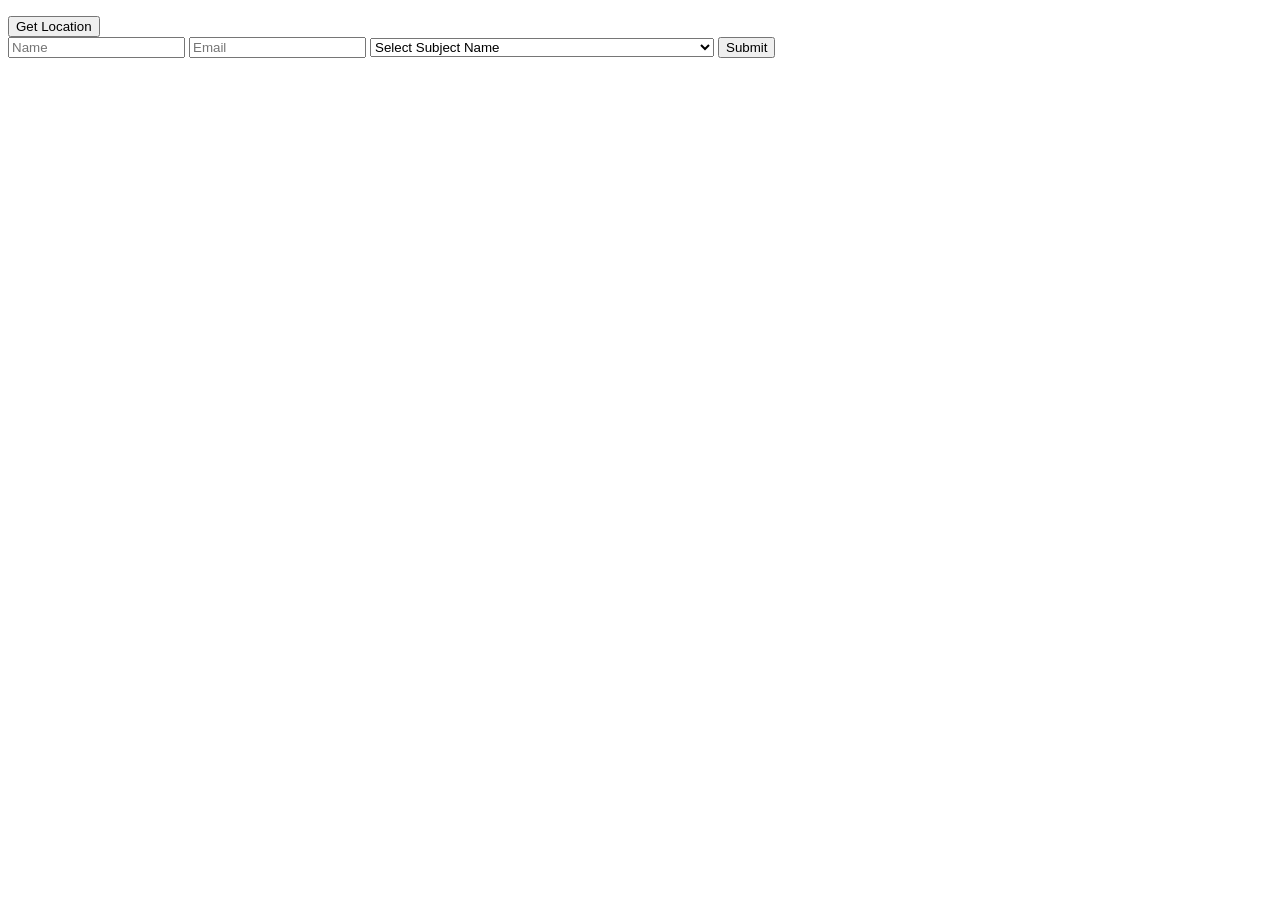
==== public/index.html @ 7238e4eb "IT" ====
<!DOCTYPE html>
<html lang="en">
<head>
    <meta charset="UTF-8">
    <meta name="viewport" content="width=device-width, initial-scale=1.0">
    <title>Submit Your Info</title>
</head>
<body>
    <div>
        <p id="locationDisplay"></p> <!-- To display the location -->
        <button class="getl" onclick="getLoc()">Get Location</button>
        <form id="dataForm" onsubmit="handleSubmit(event)"> <!-- Pass event to prevent default behavior -->
            <input type="text" placeholder="Name" id="name" required />
            <input type="email" placeholder="Email" id="email" required />
            <select id="className" required>
                <option value="" disabled selected>Select Subject Name</option>
                <option value="Class A">IT 501(A) Advanced Programming Techniques</option>
                <option value="Class B">IT 502(A) Modern Database Systems and Applications</option>
                <option value="Class C">IT 503(A) Data Communication and Networking</option>
                <option value="Class D">IT 504(A) IT Infrastructure Management</option>
                <option value="Class D">IT 593(A): Machine Learning Tools and Techniques</option>
            </select>
            <button type="submit">Submit</button>
        </form>
        <p id="message"></p>
    </div>
    <script src="script.js"></script>
</body>
</html>
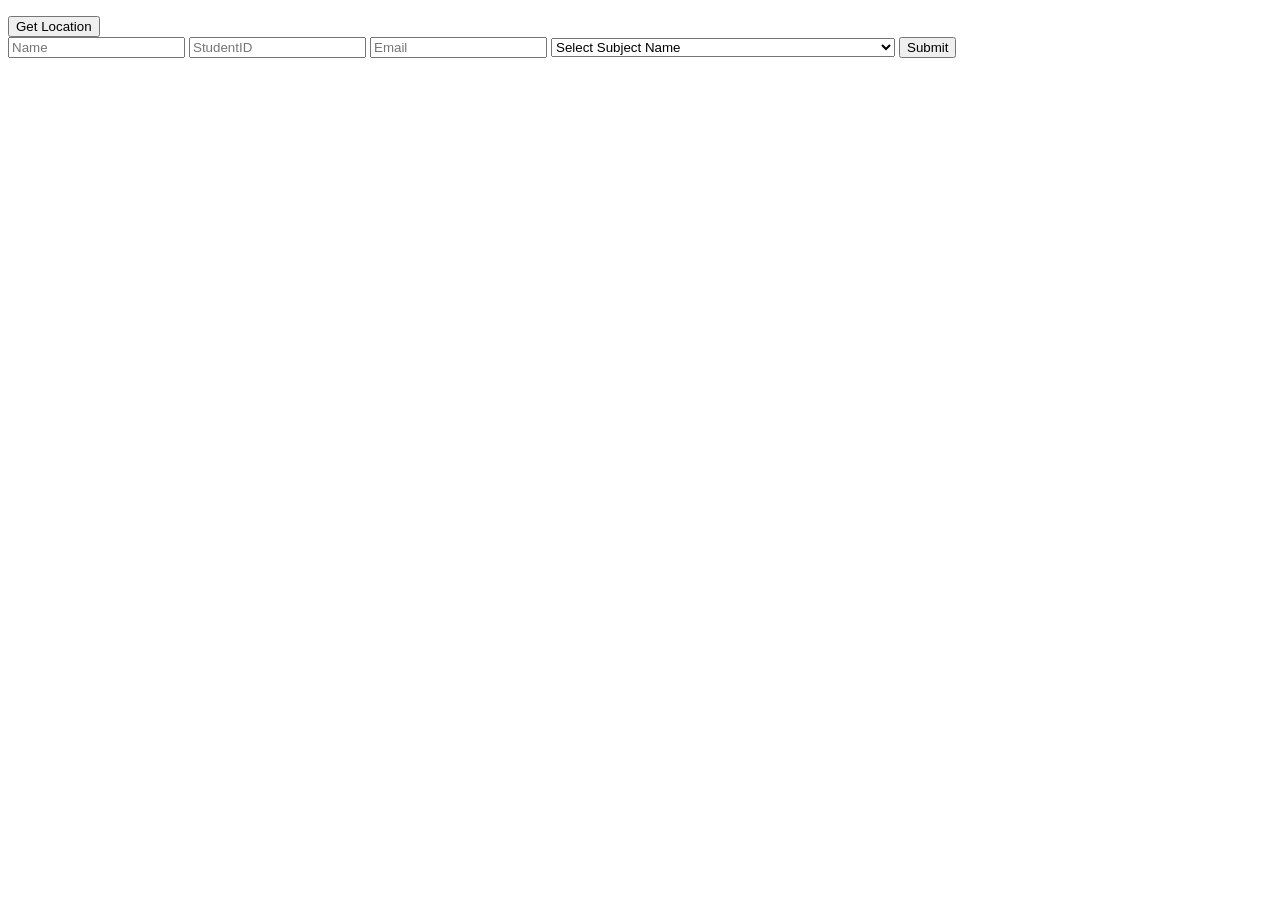
==== commit 17a19ce3: "Update index.html" ====
--- a/public/index.html
+++ b/public/index.html
@@ -4,26 +4,29 @@
     <meta charset="UTF-8">
     <meta name="viewport" content="width=device-width, initial-scale=1.0">
     <title>Submit Your Info</title>
+    <link rel="stylesheet" href="style.css"> <!-- Linking the CSS file -->
 </head>
 <body>
-    <div>
-        <p id="locationDisplay"></p> <!-- To display the location -->
-        <button class="getl" onclick="getLoc()">Get Location</button>
-        <form id="dataForm" onsubmit="handleSubmit(event)"> <!-- Pass event to prevent default behavior -->
-            <input type="text" placeholder="Name" id="name" required />
-            <input type="email" placeholder="Email" id="email" required />
-            <select id="className" required>
-                <option value="" disabled selected>Select Subject Name</option>
+    <div class="container">
+        <p id="locationDisplay" class="location"></p> <!-- To display the location -->
+        <button class="get-location-btn" onclick="getLoc()">Get Location</button>
+        <form id="dataForm" class="form" onsubmit="handleSubmit(event)"> <!-- Pass event to prevent default behavior -->
+            <input type="text" class="input-field" placeholder="Name" id="name" required />
+            <input type="text" class="input-field" placeholder="StudentID" id="ID" required />
+            <input type="email" class="input-field" placeholder="Email" id="email" required />
+            <select id="className" class="dropdown" required>
+                <option value="" disabled selected placeholder="Select Subject Name" id="Select Subject Name" required>Select Subject Name</option>
                 <option value="Class A">IT 501(A) Advanced Programming Techniques</option>
                 <option value="Class B">IT 502(A) Modern Database Systems and Applications</option>
                 <option value="Class C">IT 503(A) Data Communication and Networking</option>
                 <option value="Class D">IT 504(A) IT Infrastructure Management</option>
-                <option value="Class D">IT 593(A): Machine Learning Tools and Techniques</option>
+                <option value="Class E">IT 593(A) Machine Learning Tools and Techniques</option>
             </select>
-            <button type="submit">Submit</button>
+            <input type="submit" class="submit-btn" value="Submit"/>
         </form>
-        <p id="message"></p>
+        <p id="message" class="message"></p>
     </div>
+
     <script src="script.js"></script>
 </body>
 </html>
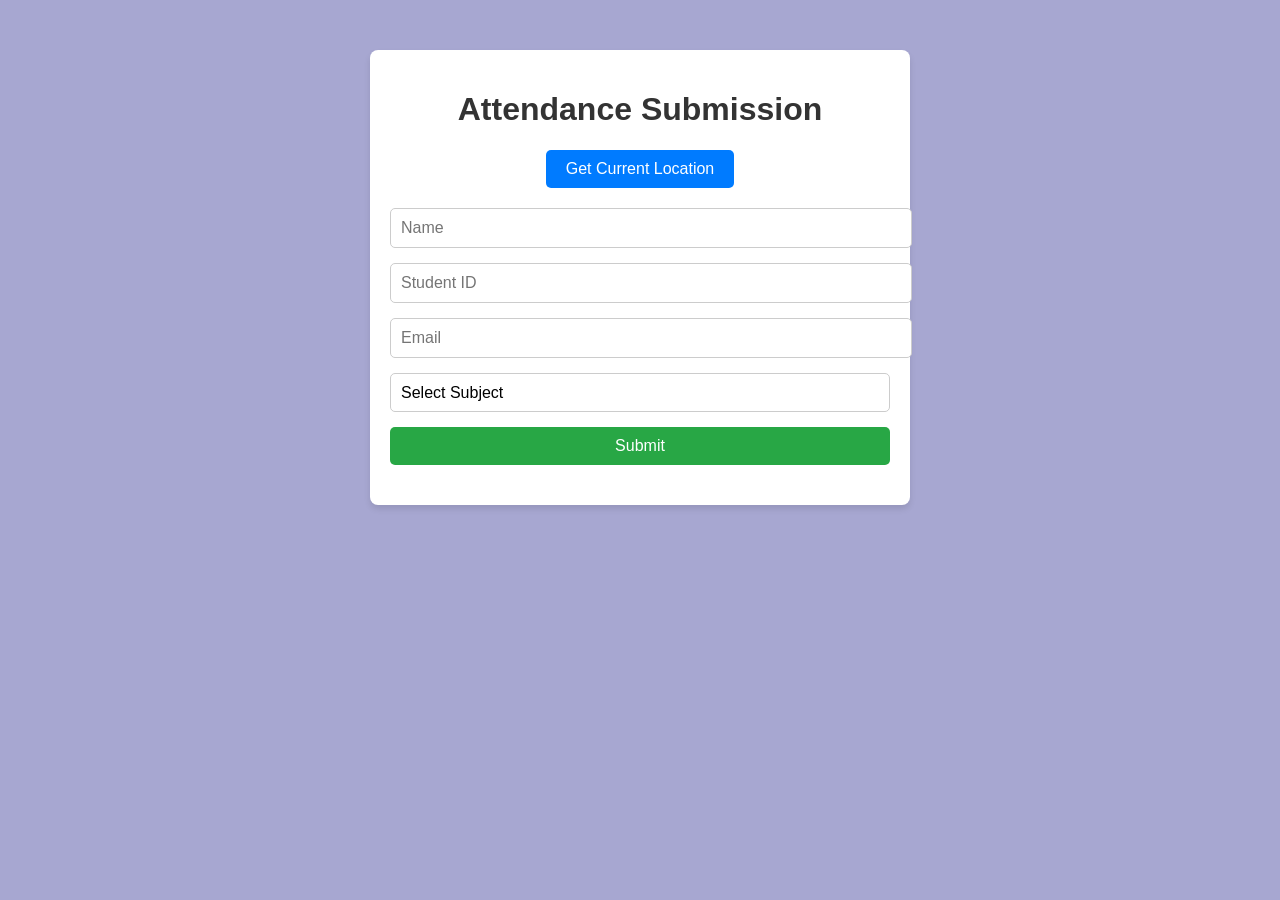
==== commit 6fe873ce: "Update index.html" ====
--- a/public/index.html
+++ b/public/index.html
@@ -4,29 +4,30 @@
     <meta charset="UTF-8">
     <meta name="viewport" content="width=device-width, initial-scale=1.0">
     <title>Submit Your Info</title>
-    <link rel="stylesheet" href="style.css"> <!-- Linking the CSS file -->
+    <link rel="stylesheet" href="style.css">
 </head>
 <body>
     <div class="container">
-        <p id="locationDisplay" class="location"></p> <!-- To display the location -->
-        <button class="get-location-btn" onclick="getLoc()">Get Location</button>
-        <form id="dataForm" class="form" onsubmit="handleSubmit(event)"> <!-- Pass event to prevent default behavior -->
+        <h1>Attendance Submission</h1>
+        <p id="locationDisplay" class="location"></p>
+        <button class="get-location-btn" onclick="getLoc()">Get Current Location</button>
+        <form id="dataForm" class="form" onsubmit="handleSubmit(event)">
             <input type="text" class="input-field" placeholder="Name" id="name" required />
-            <input type="text" class="input-field" placeholder="StudentID" id="ID" required />
+            <input type="text" class="input-field" placeholder="Student ID" id="ID" required />
             <input type="email" class="input-field" placeholder="Email" id="email" required />
             <select id="className" class="dropdown" required>
-                <option value="" disabled selected placeholder="Select Subject Name" id="Select Subject Name" required>Select Subject Name</option>
-                <option value="Class A">IT 501(A) Advanced Programming Techniques</option>
-                <option value="Class B">IT 502(A) Modern Database Systems and Applications</option>
-                <option value="Class C">IT 503(A) Data Communication and Networking</option>
-                <option value="Class D">IT 504(A) IT Infrastructure Management</option>
-                <option value="Class E">IT 593(A) Machine Learning Tools and Techniques</option>
+                <option value="" disabled selected>Select Subject</option>
+                <option value="IT 501(A)">IT 501(A) Advanced Programming Techniques</option>
+                <option value="IT 502(A)">IT 502(A) Modern Database Systems and Applications</option>
+                <option value="IT 503(A)">IT 503(A) Data Communication and Networking</option>
+                <option value="IT 504(A)">IT 504(A) IT Infrastructure Management</option>
+                <option value="IT 593(A)">IT 593(A) Machine Learning Tools and Techniques</option>
             </select>
-            <input type="submit" class="submit-btn" value="Submit"/>
+            <input type="submit" class="submit-btn" value="Submit">
         </form>
         <p id="message" class="message"></p>
     </div>
-
     <script src="script.js"></script>
 </body>
 </html>
+
--- a/public/style.css
+++ b/public/style.css
@@ -0,0 +1,91 @@
+/* General Reset */
+body {
+    margin: 0;
+    font-family: Arial, sans-serif;
+    background-color: #a7a7d1;
+    color: #333;
+}
+
+/* Container Styling */
+.container {
+    width: 90%;
+    max-width: 500px;
+    margin: 50px auto;
+    background: #fff;
+    padding: 20px;
+    border-radius: 8px;
+    box-shadow: 0 4px 6px rgba(0, 0, 0, 0.1);
+    text-align: center;
+}
+
+/* Location Display */
+.location {
+    font-size: 1.1em;
+    margin-bottom: 10px;
+    color: #555;
+}
+
+/* Button Styling */
+.get-location-btn {
+    background-color: #007bff;
+    color: #fff;
+    border: none;
+    padding: 10px 20px;
+    font-size: 1em;
+    border-radius: 5px;
+    cursor: pointer;
+    margin-bottom: 20px;
+    transition: background-color 0.3s ease;
+}
+
+.get-location-btn:hover {
+    background-color: #0056b3;
+}
+
+/* Form Styling */
+.form {
+    display: flex;
+    flex-direction: column;
+    gap: 15px;
+}
+
+/* Input Fields */
+.input-field, .dropdown, .submit-btn {
+    width: 100%;
+    padding: 10px;
+    border: 1px solid #ccc;
+    border-radius: 5px;
+    font-size: 1em;
+}
+
+.input-field:focus, .dropdown:focus {
+    border-color: #007bff;
+    outline: none;
+}
+
+/* Dropdown */
+.dropdown {
+    appearance: none;
+    background-color: #fff;
+    cursor: pointer;
+}
+
+/* Submit Button */
+.submit-btn {
+    background-color: #28a745;
+    color: #fff;
+    border: none;
+    cursor: pointer;
+    transition: background-color 0.3s ease;
+}
+
+.submit-btn:hover {
+    background-color: #218838;
+}
+
+/* Message Styling */
+.message {
+    margin-top: 20px;
+    font-size: 1em;
+    color: #28a745;
+}
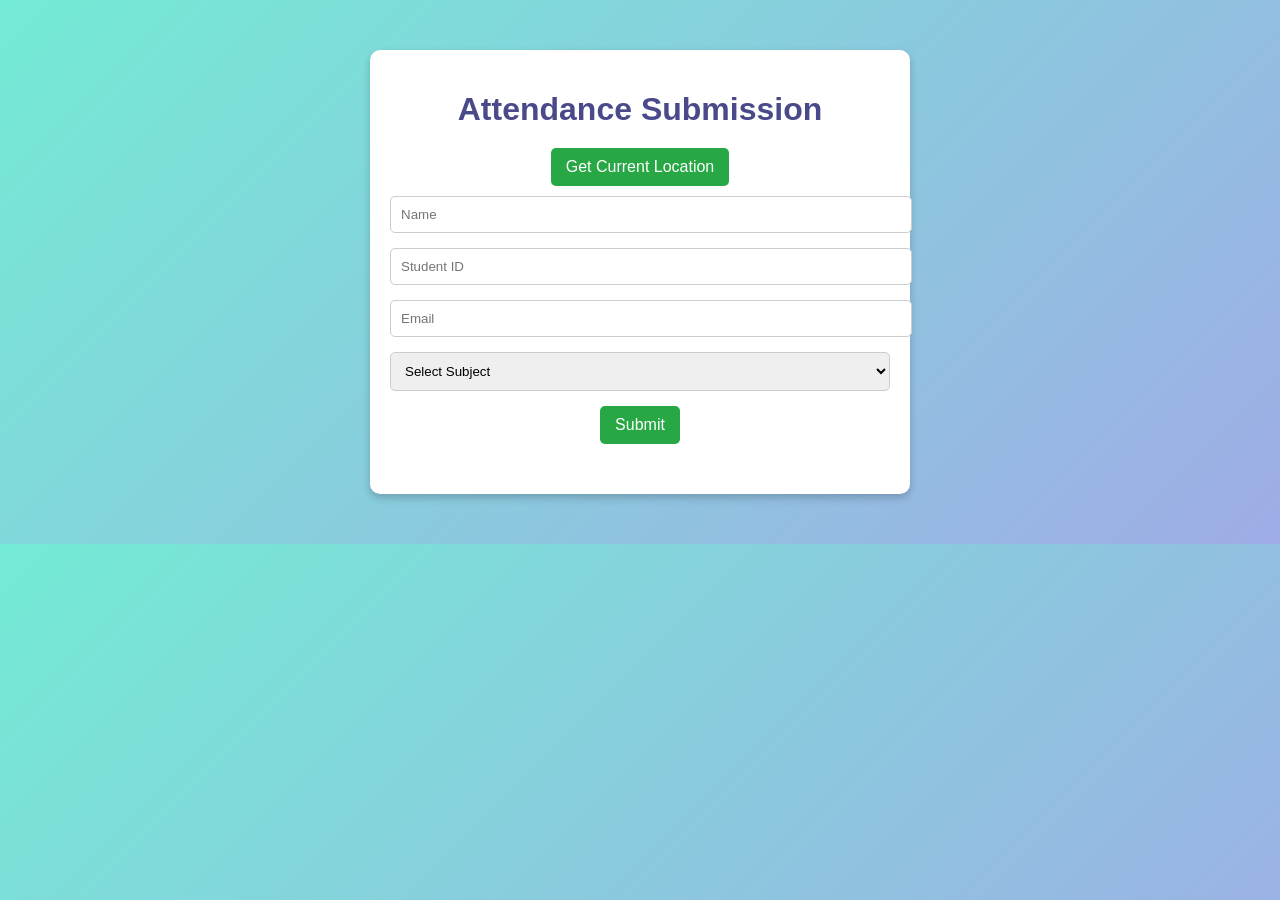
==== commit 44ee0d10: "Update index.html" ====
--- a/public/index.html
+++ b/public/index.html
@@ -30,4 +30,3 @@
     <script src="script.js"></script>
 </body>
 </html>
-
--- a/public/style.css
+++ b/public/style.css
@@ -1,4 +1,4 @@
-/* General Reset */
+/*
 body {
     margin: 0;
     font-family: Arial, sans-serif;
@@ -6,7 +6,7 @@
     color: #333;
 }
 
-/* Container Styling */
+/* Container Styling 
 .container {
     width: 90%;
     max-width: 500px;
@@ -18,14 +18,14 @@
     text-align: center;
 }
 
-/* Location Display */
+/* Location Display
 .location {
     font-size: 1.1em;
     margin-bottom: 10px;
     color: #555;
 }
 
-/* Button Styling */
+/* Button Styling 
 .get-location-btn {
     background-color: #007bff;
     color: #fff;
@@ -42,14 +42,14 @@
     background-color: #0056b3;
 }
 
-/* Form Styling */
+/* Form Styling 
 .form {
     display: flex;
     flex-direction: column;
     gap: 15px;
 }
 
-/* Input Fields */
+/* Input Fields 
 .input-field, .dropdown, .submit-btn {
     width: 100%;
     padding: 10px;
@@ -63,14 +63,14 @@
     outline: none;
 }
 
-/* Dropdown */
+/* Dropdown 
 .dropdown {
     appearance: none;
     background-color: #fff;
     cursor: pointer;
 }
 
-/* Submit Button */
+/* Submit Button 
 .submit-btn {
     background-color: #28a745;
     color: #fff;
@@ -83,9 +83,72 @@
     background-color: #218838;
 }
 
-/* Message Styling */
+/* Message Styling 
 .message {
     margin-top: 20px;
     font-size: 1em;
     color: #28a745;
 }
+
+
+/* General Reset */
+body {
+    margin: 0;
+    font-family: 'Arial', sans-serif;
+    background: linear-gradient(135deg, #74ebd5, #9face6);
+    color: #333;
+    text-align: center;
+}
+
+/* Container Styling */
+.container, .qr-container {
+    max-width: 500px;
+    margin: 50px auto;
+    background: #fff;
+    padding: 20px;
+    border-radius: 10px;
+    box-shadow: 0 4px 8px rgba(0, 0, 0, 0.2);
+}
+
+/* Title */
+h1 {
+    color: #4a4a8a;
+    margin-bottom: 20px;
+}
+
+/* Button Styling */
+.get-location-btn, .submit-btn {
+    background-color: #28a745;
+    color: white;
+    border: none;
+    padding: 10px 15px;
+    font-size: 1em;
+    border-radius: 5px;
+    cursor: pointer;
+    margin-bottom: 10px;
+    transition: all 0.3s ease;
+}
+
+.get-location-btn:hover, .submit-btn:hover {
+    background-color: #218838;
+}
+
+/* Input and Dropdown Styling */
+.input-field, .dropdown {
+    width: 100%;
+    padding: 10px;
+    margin-bottom: 15px;
+    border: 1px solid #ccc;
+    border-radius: 5px;
+}
+
+/* Message Styling */
+.message {
+    color: #218838;
+    font-size: 1.2em;
+}
+
+/* QR Code Styling */
+canvas {
+    margin-top: 20px;
+}
